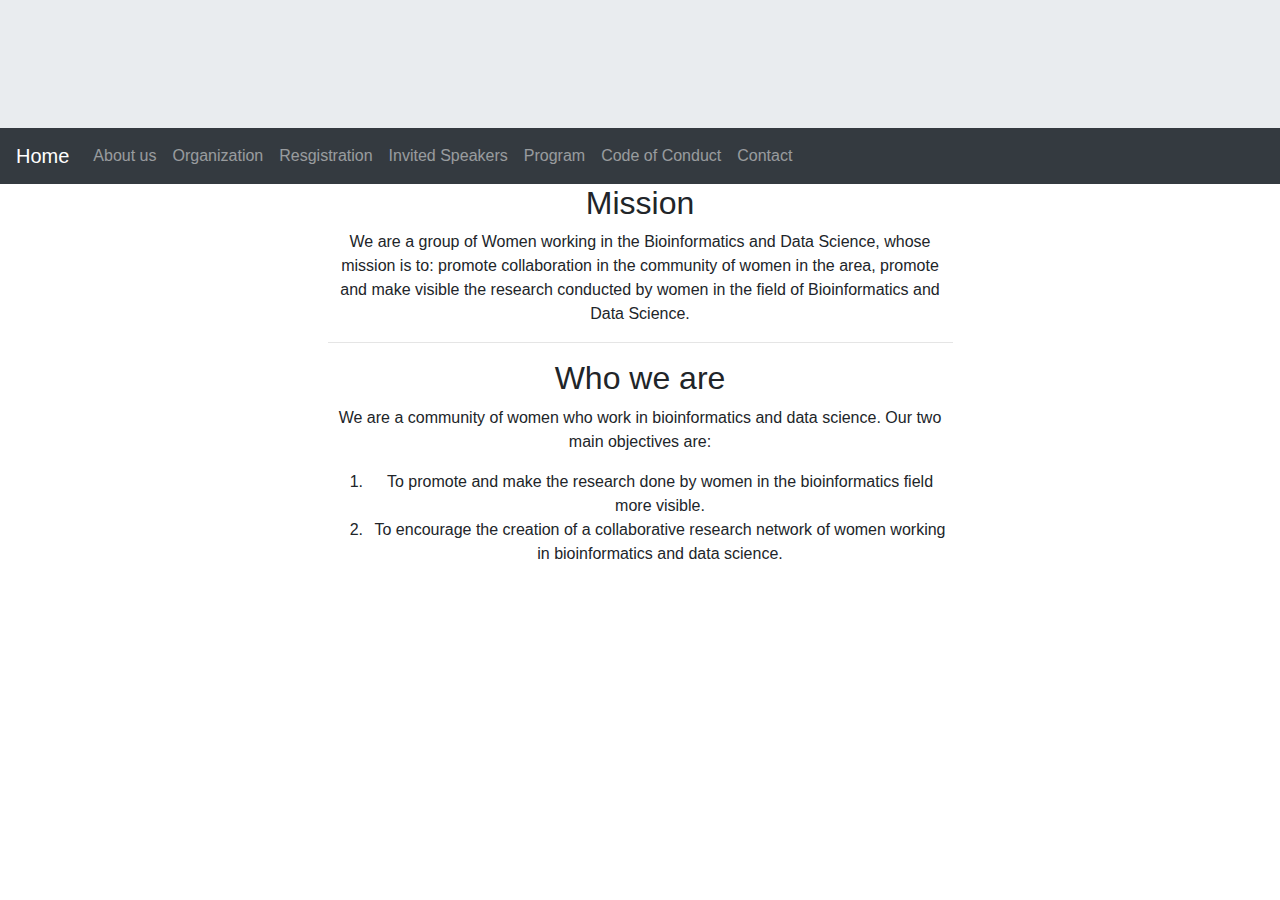
==== about-us.html @ 022d16b5 "Update about-us.html" ====
<!DOCTYPE html>
<html lang="en">

<head>
    <title>About us</title>
    <meta charset="utf-8">
    <meta name="viewport" content="width=device-width, initial-scale=1">
    <link rel="stylesheet" href="https://maxcdn.bootstrapcdn.com/bootstrap/4.4.1/css/bootstrap.min.css">
    <script src="https://ajax.googleapis.com/ajax/libs/jquery/3.4.1/jquery.min.js"></script>
    <script src="https://cdnjs.cloudflare.com/ajax/libs/popper.js/1.16.0/umd/popper.min.js"></script>
    <script src="https://maxcdn.bootstrapcdn.com/bootstrap/4.4.1/js/bootstrap.min.js"></script>
    <link rel="stylesheet" type="text/css" href="style.css"></link>
    <style>

    </style>
</head>

<body>
    <!--header-->
    <div class="jumbotron jumbotron-fluid jumboHeaderImg" style="margin-bottom:0">
    </div>
    <!--Navigation bar-->
    <nav class="navbar navbar-expand-sm bg-dark navbar-dark" id=navbar>
        <a class="navbar-brand" href="index.html">Home</a>
        <button class="navbar-toggler" type="button" data-toggle="collapse" data-target="#collapsibleNavbar">
     <span class="navbar-toggler-icon"></span>
            
   </button>
        <div class="collapse navbar-collapse" id="collapsibleNavbar">
            <ul class="navbar-nav">
                <li class="nav-item">
                    <a class="nav-link" href="about-us.html">About us</a>
                </li>
                <li class="nav-item">
                    <a class="nav-link" href="organization.html">Organization</a>
                </li>
                <li class="nav-item">
                    <a class="nav-link" href="#">Resgistration</a>
                </li>
		<li class="nav-item">
                    <a class="nav-link" href="#">Invited Speakers</a>
                </li>
		<li class="nav-item">
                    <a class="nav-link" href="programm.html">Program</a>
                </li>
		<li class="nav-item">
                    <a class="nav-link" href="code-of-conduct.html">Code of Conduct</a>
                </li>
                <li class="nav-item">
                    <a class="nav-link" href="Join-us.html">Contact</a>
                </li>
            </ul>
        </div>
    </nav>

    <div id="container">
        <div class="row" align="center">
            <div class="col-sm-3"></div>
            <div class="col-sm-6">
                <h2>Mission</h2>
                <p> We are a group of Women working in the ​​Bioinformatics and Data Science, whose mission is to: promote collaboration in the community of women in the area, promote and make visible the research conducted by women in the field of Bioinformatics
                    and Data Science.</p>
                <hr/>
                <h2>Who we are</h2>
                <p>We are a community of women who work in bioinformatics and data science. Our two main objectives are: </p>
                <ol>
                    <li>To promote and make the research done by women in the bioinformatics field more visible.
                    </li>
                    <li>To encourage the creation of a collaborative research network of women working in bioinformatics and data science.
                    </li>
                </ol>
            </div>
            <div class="col-sm-3"></div>
            <div>
            </div>
        </div>
</body>

</html>
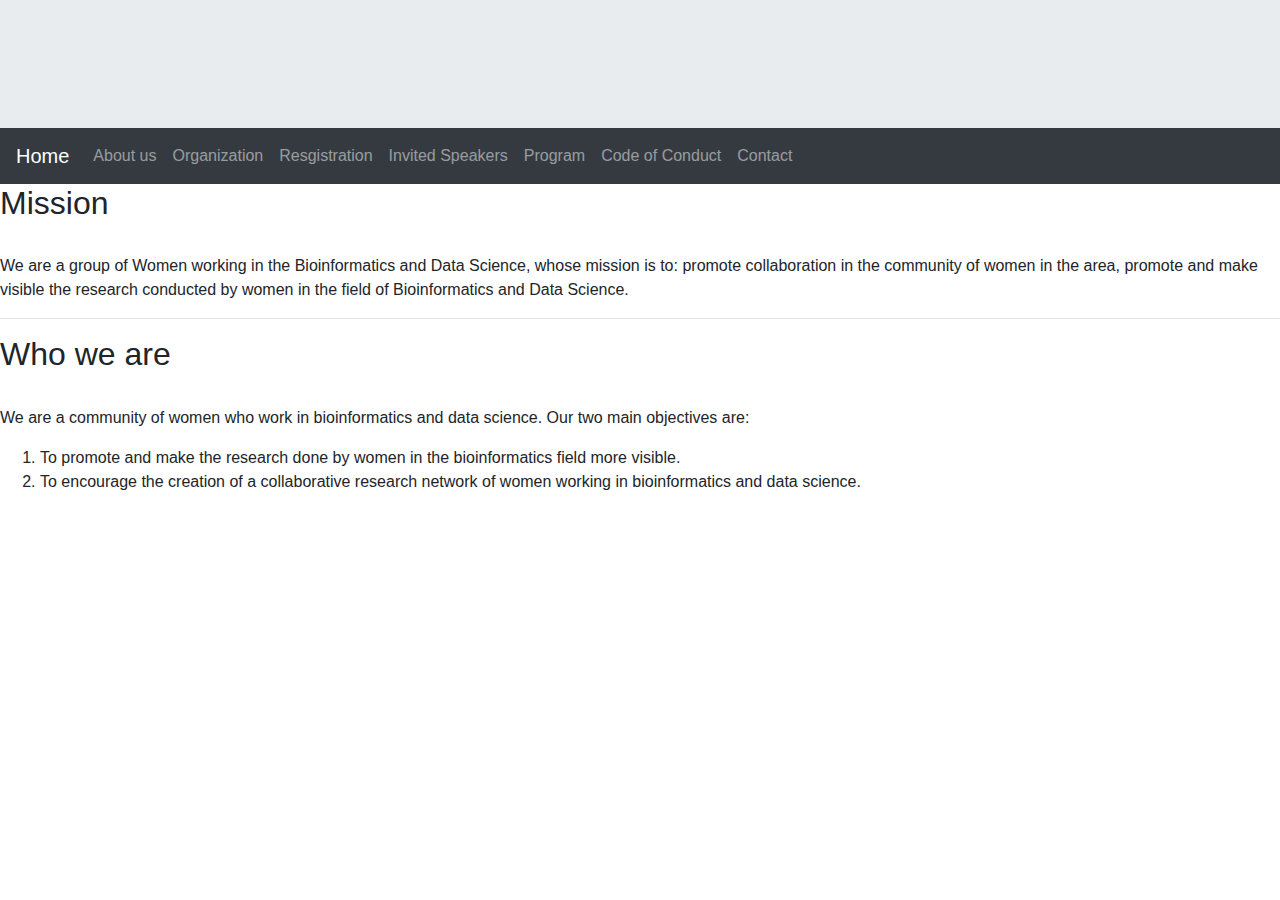
==== commit b6155e64: "Update about-us.html" ====
--- a/about-us.html
+++ b/about-us.html
@@ -10,6 +10,7 @@
     <script src="https://cdnjs.cloudflare.com/ajax/libs/popper.js/1.16.0/umd/popper.min.js"></script>
     <script src="https://maxcdn.bootstrapcdn.com/bootstrap/4.4.1/js/bootstrap.min.js"></script>
     <link rel="stylesheet" type="text/css" href="style.css"></link>
+    <link rel="stylesheet" href="https://fonts.googleapis.com/css?family=Lato">
     <style>
 
     </style>
@@ -35,10 +36,10 @@
                     <a class="nav-link" href="organization.html">Organization</a>
                 </li>
                 <li class="nav-item">
-                    <a class="nav-link" href="#">Resgistration</a>
+                    <a class="nav-link" href="registration.html">Resgistration</a>
                 </li>
 		<li class="nav-item">
-                    <a class="nav-link" href="#">Invited Speakers</a>
+                    <a class="nav-link" href="speakers.html">Invited Speakers</a>
                 </li>
 		<li class="nav-item">
                     <a class="nav-link" href="programm.html">Program</a>
@@ -53,15 +54,18 @@
         </div>
     </nav>
 
-    <div id="container">
-        <div class="row" align="center">
-            <div class="col-sm-3"></div>
-            <div class="col-sm-6">
+
+<div id="container">
+        <div class="row" align="left">
+            <div class="col-sm-12">
                 <h2>Mission</h2>
-                <p> We are a group of Women working in the ​​Bioinformatics and Data Science, whose mission is to: promote collaboration in the community of women in the area, promote and make visible the research conducted by women in the field of Bioinformatics
+		<br>
+                <p>We are a group of Women working in the Bioinformatics and Data Science, whose mission is to: promote collaboration in the community of women in the area, promote and make visible the research conducted by women in the field of Bioinformatics
                     and Data Science.</p>
                 <hr/>
-                <h2>Who we are</h2>
+                
+		<h2>Who we are</h2>
+		<br>
                 <p>We are a community of women who work in bioinformatics and data science. Our two main objectives are: </p>
                 <ol>
                     <li>To promote and make the research done by women in the bioinformatics field more visible.
@@ -69,11 +73,11 @@
                     <li>To encourage the creation of a collaborative research network of women working in bioinformatics and data science.
                     </li>
                 </ol>
-            </div>
-            <div class="col-sm-3"></div>
-            <div>
-            </div>
-        </div>
+
+		</div>
+	</div>
+</div>
+
 </body>
 
 </html>
